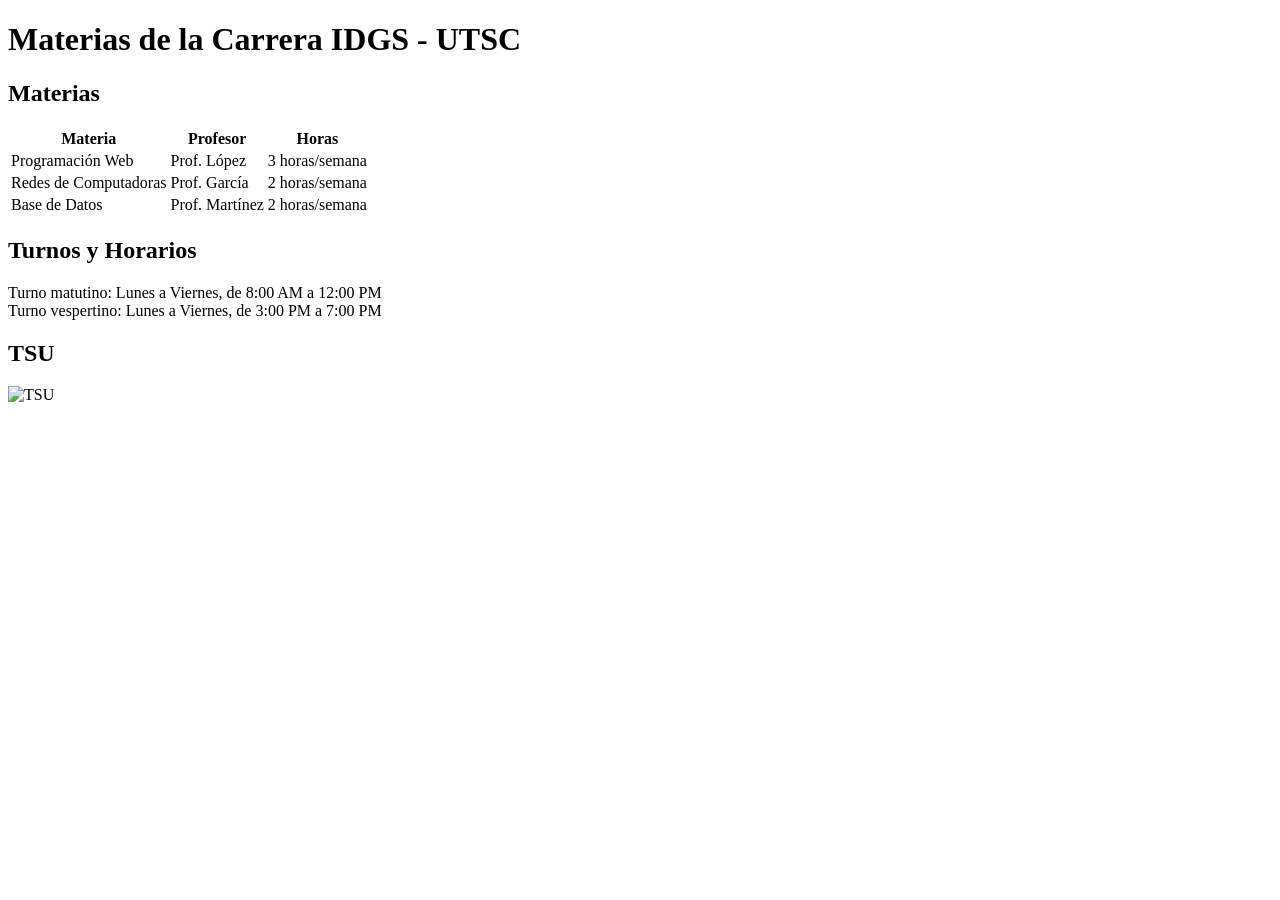
==== Indice.html @ 4a21ee64 "Primer commit: agregué tabla de materias, horarios e imagen" ====
<!DOCTYPE html>
<html lang="es">
<head>
    <meta charset="UTF-8">
    <meta name="viewport" content="width=device-width, initial-scale=1.0">
    <title>Índice de Materias</title>
    <link rel="stylesheet" href="style.css">
    <script src="javascript.js" defer></script>
</head>
<body>
    <header>
        <h1>Materias de la Carrera IDGS - UTSC</h1>
    </header>

    <section>
        <!-- Tabla de Materias -->
        <h2>Materias</h2>
        <table>
            <thead>
                <tr>
                    <th>Materia</th>
                    <th>Profesor</th>
                    <th>Horas</th>
                </tr>
            </thead>
            <tbody>
                <tr>
                    <td>Programación Web</td>
                    <td>Prof. López</td>
                    <td>3 horas/semana</td>
                </tr>
                <tr>
                    <td>Redes de Computadoras</td>
                    <td>Prof. García</td>
                    <td>2 horas/semana</td>
                </tr>
                <tr>
                    <td>Base de Datos</td>
                    <td>Prof. Martínez</td>
                    <td>2 horas/semana</td>
                </tr>
            </tbody>
        </table>

        <!-- Turnos y horarios -->
        <h2>Turnos y Horarios</h2>
        <p>
            Turno matutino: Lunes a Viernes, de 8:00 AM a 12:00 PM <br>
            Turno vespertino: Lunes a Viernes, de 3:00 PM a 7:00 PM
        </p>

        <!-- Imagen TSU -->
        <h2>TSU</h2>
        <img src="tsu_image.jpg" alt="TSU" width="300">
    </section>
</body>
</html>
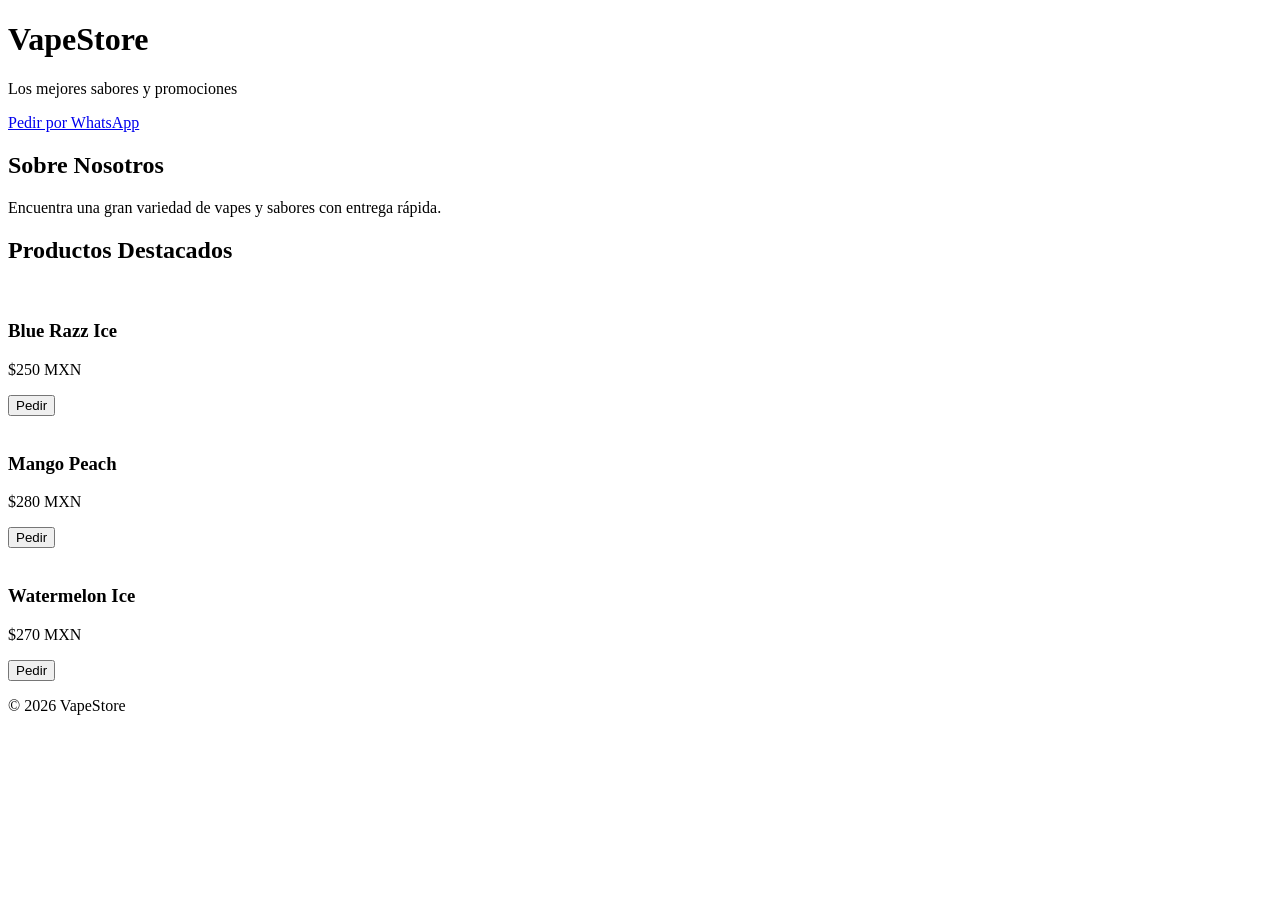
==== commit 781216b9: "Update Indice.html" ====
--- a/Indice.html
+++ b/Indice.html
@@ -3,55 +3,61 @@
 <head>
     <meta charset="UTF-8">
     <meta name="viewport" content="width=device-width, initial-scale=1.0">
-    <title>Índice de Materias</title>
+    <title>VapeStore</title>
     <link rel="stylesheet" href="style.css">
-    <script src="javascript.js" defer></script>
 </head>
 <body>
-    <header>
-        <h1>Materias de la Carrera IDGS - UTSC</h1>
+
+    <header class="hero">
+        <div class="overlay">
+            <h1>VapeStore</h1>
+            <p>Los mejores sabores y promociones</p>
+            <a href="https://wa.me/5218112345678" class="btn">
+                Pedir por WhatsApp
+            </a>
+        </div>
     </header>
 
-    <section>
-        <!-- Tabla de Materias -->
-        <h2>Materias</h2>
-        <table>
-            <thead>
-                <tr>
-                    <th>Materia</th>
-                    <th>Profesor</th>
-                    <th>Horas</th>
-                </tr>
-            </thead>
-            <tbody>
-                <tr>
-                    <td>Programación Web</td>
-                    <td>Prof. López</td>
-                    <td>3 horas/semana</td>
-                </tr>
-                <tr>
-                    <td>Redes de Computadoras</td>
-                    <td>Prof. García</td>
-                    <td>2 horas/semana</td>
-                </tr>
-                <tr>
-                    <td>Base de Datos</td>
-                    <td>Prof. Martínez</td>
-                    <td>2 horas/semana</td>
-                </tr>
-            </tbody>
-        </table>
+    <section class="about">
+        <h2>Sobre Nosotros</h2>
+        <p>
+            Encuentra una gran variedad de vapes y sabores con entrega rápida.
+        </p>
+    </section>
 
-        <!-- Turnos y horarios -->
-        <h2>Turnos y Horarios</h2>
-        <p>
-            Turno matutino: Lunes a Viernes, de 8:00 AM a 12:00 PM <br>
-            Turno vespertino: Lunes a Viernes, de 3:00 PM a 7:00 PM
-        </p>
+    <section class="products">
+        <h2>Productos Destacados</h2>
 
-        <!-- Imagen TSU -->
-        <h2>TSU</h2>
-        <img src="tsu_image.jpg" alt="TSU" width="300">
+        <div class="grid">
+
+            <div class="card">
+                <img src="https://images.unsplash.com/photo-1513104890138-7c749659a591?w=600" alt="">
+                <h3>Blue Razz Ice</h3>
+                <p>$250 MXN</p>
+                <button onclick="pedir('Blue Razz Ice')">Pedir</button>
+            </div>
+
+            <div class="card">
+                <img src="https://images.unsplash.com/photo-1504674900247-0877df9cc836?w=600" alt="">
+                <h3>Mango Peach</h3>
+                <p>$280 MXN</p>
+                <button onclick="pedir('Mango Peach')">Pedir</button>
+            </div>
+
+            <div class="card">
+                <img src="https://images.unsplash.com/photo-1495474472287-4d71bcdd2085?w=600" alt="">
+                <h3>Watermelon Ice</h3>
+                <p>$270 MXN</p>
+                <button onclick="pedir('Watermelon Ice')">Pedir</button>
+            </div>
+
+        </div>
     </section>
+
+    <footer>
+        <p>© 2026 VapeStore</p>
+    </footer>
+
+    <script src="script.js"></script>
 </body>
 </html>
